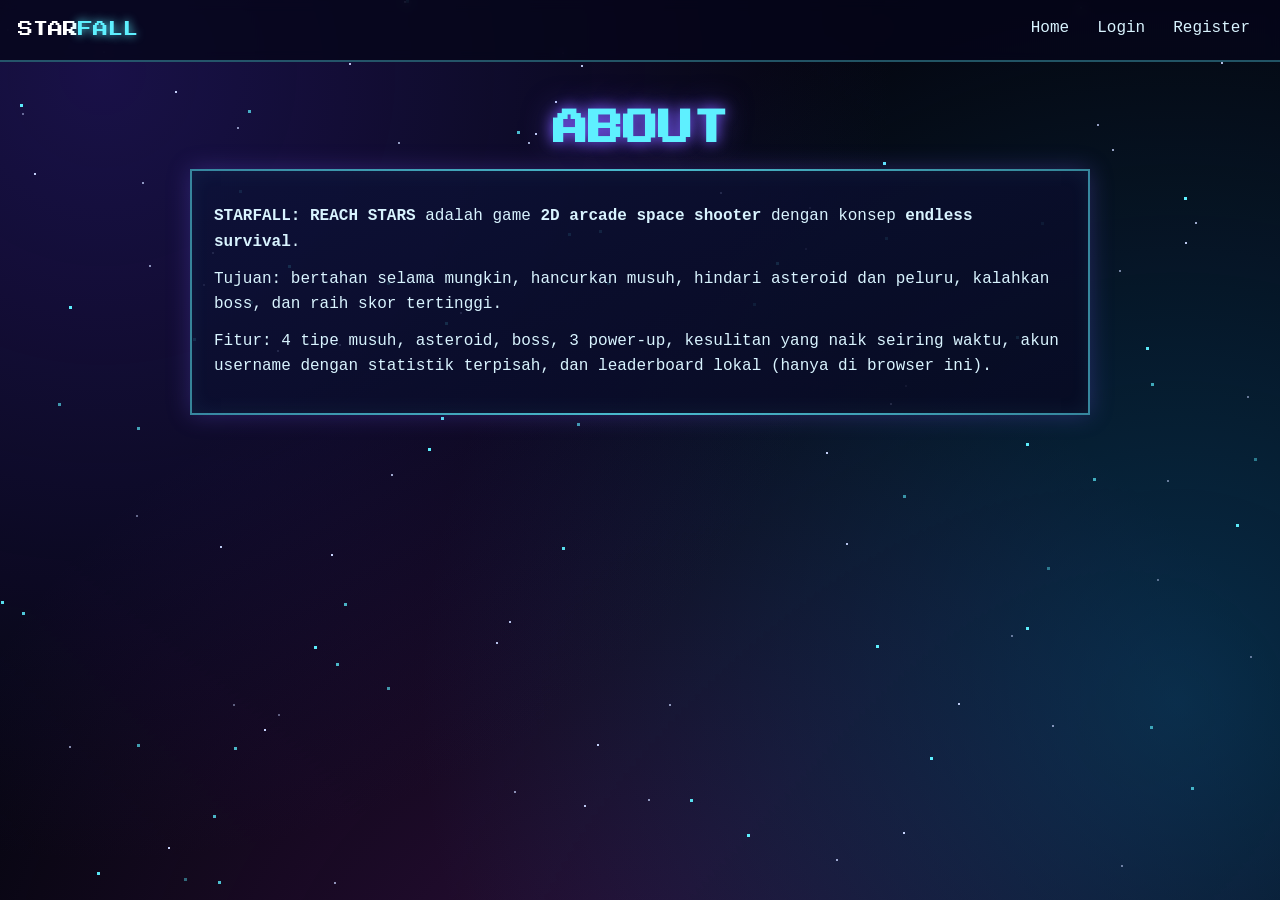
==== pages/about.html @ d7b39b53 "Add files via upload" ====
<!DOCTYPE html><html lang="id"><head><meta charset="utf-8"><meta name="viewport" content="width=device-width,initial-scale=1"><title>About - STARFALL: REACH STARS</title>
<link rel="preconnect" href="https://fonts.googleapis.com"><link href="https://fonts.googleapis.com/css2?family=Press+Start+2P&display=swap" rel="stylesheet"><link rel="stylesheet" href="../css/style.css"></head>
<body data-root="../" data-access="public"><div class="wrap"><h1>ABOUT</h1><div class="card tl"><p><b>STARFALL: REACH STARS</b> adalah game <b>2D arcade space shooter</b> dengan konsep <b>endless survival</b>.</p><p>Tujuan: bertahan selama mungkin, hancurkan musuh, hindari asteroid dan peluru, kalahkan boss, dan raih skor tertinggi.</p><p>Fitur: 4 tipe musuh, asteroid, boss, 3 power-up, kesulitan yang naik seiring waktu, akun username dengan statistik terpisah, dan leaderboard lokal (hanya di browser ini).</p></div></div><script src="../js/storage.js"></script><script src="../js/auth.js"></script><script src="../js/main.js"></script></body></html>
---- css/style.css ----
:root{--cy:#5ef0ff;--pu:#7b5cff;--bg:#05060f;--tx:#d9f4ff}
*{box-sizing:border-box}html{scroll-behavior:smooth}
body{margin:0;min-height:100vh;background:var(--bg);color:var(--tx);font:16px/1.6 'Courier New',monospace;display:flex;flex-direction:column;align-items:center;opacity:0;transition:opacity .5s}
body.in{opacity:1}
body::before{content:'';position:fixed;inset:-20%;z-index:-2;background:radial-gradient(circle at 20% 20%,#2b1b7a88,transparent 45%),radial-gradient(circle at 80% 70%,#0a5a8a77,transparent 45%),radial-gradient(circle at 50% 100%,#6a1b7a66,transparent 50%);animation:neb 24s ease-in-out infinite alternate}
@keyframes neb{to{transform:translate(4%,-3%) scale(1.12)}}
#bg{position:fixed;inset:0;z-index:-1;pointer-events:none}
h1,h2{font-family:'Press Start 2P','Courier New',monospace;color:var(--cy);text-shadow:0 0 14px var(--pu),0 0 30px #7b5cff88;line-height:1.4;margin:.4em 0}
h1{font-size:clamp(1.3rem,5vw,2.2rem)}h2{font-size:1.05rem}
a{color:var(--cy)}
.nav{position:sticky;top:0;z-index:5;width:100%;display:flex;justify-content:space-between;align-items:center;flex-wrap:wrap;gap:8px;padding:10px 18px;background:#05061acc;backdrop-filter:blur(6px);border-bottom:2px solid #5ef0ff55}
.nav nav{display:flex;align-items:center;flex-wrap:wrap;gap:4px}.nav nav a{padding:6px 12px;text-decoration:none;color:var(--tx);border-bottom:2px solid transparent;transition:.2s}
.nav nav a:hover,.nav nav a.on{color:var(--cy);border-color:var(--cy);text-shadow:0 0 8px var(--cy)}
.logo{font-family:'Press Start 2P',monospace;font-size:.95rem;text-decoration:none;color:#fff}.logo span{color:var(--cy);text-shadow:0 0 10px var(--cy)}
.wrap{width:min(94vw,900px);padding:28px 0;text-align:center}
.card{position:relative;background:linear-gradient(160deg,#0d1238dd,#080a22dd);border:2px solid #5ef0ff88;box-shadow:0 0 22px #7b5cff44,inset 0 0 20px #5ef0ff11;padding:22px;margin:16px auto;animation:rise .6s both}
.card:nth-child(2){animation-delay:.1s}.card:nth-child(3){animation-delay:.2s}.card:nth-child(4){animation-delay:.3s}
@keyframes rise{from{opacity:0;transform:translateY(24px)}}
.card::after{content:'';position:absolute;inset:-2px;border:2px solid transparent;border-image:linear-gradient(90deg,transparent,var(--cy),transparent) 1;opacity:.5;animation:sh 4s linear infinite;pointer-events:none}
@keyframes sh{50%{opacity:.1}}
.float{animation:fl 4s ease-in-out infinite}@keyframes fl{50%{transform:translateY(-10px)}}
.btn{display:inline-block;margin:6px;padding:12px 24px;background:linear-gradient(180deg,#8a6cff,#5a3cdf);border:2px solid var(--cy);color:#fff;font:bold 1rem 'Courier New',monospace;text-decoration:none;cursor:pointer;box-shadow:0 0 12px #5ef0ff66;transition:transform .15s,box-shadow .2s,background .2s}
.btn:hover{background:var(--cy);color:#05060f;box-shadow:0 0 24px var(--cy);transform:translateY(-2px)}.btn:active{transform:translateY(2px) scale(.97)}
.btn:focus-visible,input:focus-visible,.eye:focus-visible,.nav a:focus-visible{outline:3px solid #fff;outline-offset:2px}
.btn:disabled{opacity:.5;cursor:wait}.btn.sm{padding:6px 14px;margin:0 0 0 8px}.btn.big{font-size:1.25rem;padding:18px 44px;animation:pl 2s ease-in-out infinite}
@keyframes pl{50%{box-shadow:0 0 34px var(--cy)}}
form label{display:block;text-align:left;margin-top:12px;color:var(--cy);font-size:.9rem}
input{display:block;width:100%;margin:6px 0;padding:13px;background:#03041a;border:2px solid var(--pu);color:#fff;font:inherit;transition:.2s}
input:focus{border-color:var(--cy);box-shadow:0 0 12px #5ef0ff77;outline:none}
.pw{position:relative}.pw input{padding-right:52px}
.eye{position:absolute;right:4px;top:50%;transform:translateY(-50%);width:44px;height:44px;background:none;border:0;color:var(--cy);cursor:pointer;transition:.2s}
.eye:hover{color:#fff;filter:drop-shadow(0 0 6px var(--cy))}.eye:active{transform:translateY(-50%) scale(.85)}
.ok{color:#6dff9a}.err{color:#ff6b8a}#msg{min-height:1.6em;margin:10px 0}
.grid{display:grid;grid-template-columns:repeat(auto-fit,minmax(170px,1fr));gap:14px}.stat{margin:0}.stat b{display:block;font:1.7rem 'Press Start 2P',monospace;color:#fff;text-shadow:0 0 12px var(--cy);margin-top:8px}.stat small{color:var(--cy)}
table{width:100%;border-collapse:collapse}td,th{padding:8px;border-bottom:1px solid #7b5cff55;text-align:left}
.tl{text-align:left}.tl p{margin:.7em 0}
@media(max-width:560px){.nav{justify-content:center}.card{padding:16px}}
@media(prefers-reduced-motion:reduce){*{animation:none!important;transition:none!important}}
/* Game */
#gwrap{position:relative;width:min(100vw,calc((100vh - 60px)*.667));margin:0 auto}
canvas#cv{width:100%;display:block;background:#05060f;border:2px solid var(--cy);box-shadow:0 0 24px #7b5cff88;touch-action:none;image-rendering:pixelated}
#hud{display:flex;justify-content:space-between;align-items:center;width:100%;padding:6px;font-weight:bold}#hp{width:90px;height:12px;border:1px solid #fff;display:inline-block;vertical-align:middle}#hpf{height:100%;background:#ff3c5c;width:100%;display:block}
#over,#pause{position:absolute;inset:0;background:#05061aee;display:none;flex-direction:column;align-items:center;justify-content:center;text-align:center}
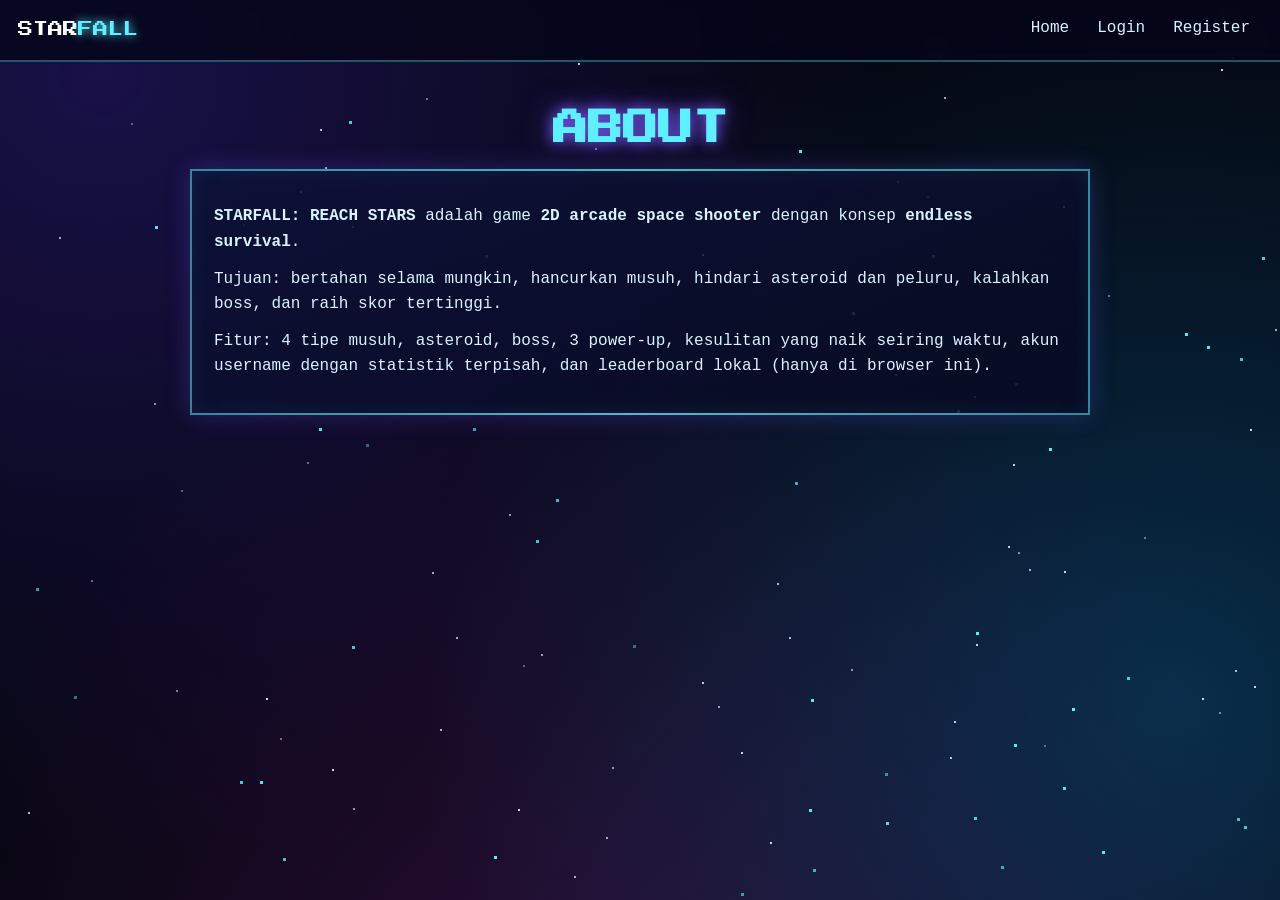
==== commit 16047741: "Add files via upload" ====
--- a/pages/about.html
+++ b/pages/about.html
@@ -1,3 +1,24 @@
-<!DOCTYPE html><html lang="id"><head><meta charset="utf-8"><meta name="viewport" content="width=device-width,initial-scale=1"><title>About - STARFALL: REACH STARS</title>
-<link rel="preconnect" href="https://fonts.googleapis.com"><link href="https://fonts.googleapis.com/css2?family=Press+Start+2P&display=swap" rel="stylesheet"><link rel="stylesheet" href="../css/style.css"></head>
-<body data-root="../" data-access="public"><div class="wrap"><h1>ABOUT</h1><div class="card tl"><p><b>STARFALL: REACH STARS</b> adalah game <b>2D arcade space shooter</b> dengan konsep <b>endless survival</b>.</p><p>Tujuan: bertahan selama mungkin, hancurkan musuh, hindari asteroid dan peluru, kalahkan boss, dan raih skor tertinggi.</p><p>Fitur: 4 tipe musuh, asteroid, boss, 3 power-up, kesulitan yang naik seiring waktu, akun username dengan statistik terpisah, dan leaderboard lokal (hanya di browser ini).</p></div></div><script src="../js/storage.js"></script><script src="../js/auth.js"></script><script src="../js/main.js"></script></body></html>
+<!DOCTYPE html>
+<html lang="id">
+    <head>
+        <meta charset="utf-8">
+        <meta name="viewport" content="width=device-width,initial-scale=1">
+        <title>About - STARFALL: REACH STARS</title>
+        <link rel="preconnect" href="https://fonts.googleapis.com">
+        <link href="https://fonts.googleapis.com/css2?family=Press+Start+2P&display=swap" rel="stylesheet">
+        <link rel="stylesheet" href="../css/style.css">
+    </head>
+    <body data-root="../" data-access="public">
+        <div class="wrap">
+            <h1>ABOUT</h1>
+            <div class="card tl">
+                <p><b>STARFALL: REACH STARS</b> adalah game <b>2D arcade space shooter</b> dengan konsep <b>endless survival</b>.</p>
+                <p>Tujuan: bertahan selama mungkin, hancurkan musuh, hindari asteroid dan peluru, kalahkan boss, dan raih skor tertinggi.</p>
+                <p>Fitur: 4 tipe musuh, asteroid, boss, 3 power-up, kesulitan yang naik seiring waktu, akun username dengan statistik terpisah, dan leaderboard lokal (hanya di browser ini).</p>
+            </div>
+        </div>
+        <script src="../js/storage.js"></script>
+        <script src="../js/auth.js"></script>
+        <script src="../js/main.js"></script>
+    </body>
+</html>
--- a/css/style.css
+++ b/css/style.css
@@ -1,43 +1,422 @@
-:root{--cy:#5ef0ff;--pu:#7b5cff;--bg:#05060f;--tx:#d9f4ff}
-*{box-sizing:border-box}html{scroll-behavior:smooth}
-body{margin:0;min-height:100vh;background:var(--bg);color:var(--tx);font:16px/1.6 'Courier New',monospace;display:flex;flex-direction:column;align-items:center;opacity:0;transition:opacity .5s}
-body.in{opacity:1}
-body::before{content:'';position:fixed;inset:-20%;z-index:-2;background:radial-gradient(circle at 20% 20%,#2b1b7a88,transparent 45%),radial-gradient(circle at 80% 70%,#0a5a8a77,transparent 45%),radial-gradient(circle at 50% 100%,#6a1b7a66,transparent 50%);animation:neb 24s ease-in-out infinite alternate}
-@keyframes neb{to{transform:translate(4%,-3%) scale(1.12)}}
-#bg{position:fixed;inset:0;z-index:-1;pointer-events:none}
-h1,h2{font-family:'Press Start 2P','Courier New',monospace;color:var(--cy);text-shadow:0 0 14px var(--pu),0 0 30px #7b5cff88;line-height:1.4;margin:.4em 0}
-h1{font-size:clamp(1.3rem,5vw,2.2rem)}h2{font-size:1.05rem}
-a{color:var(--cy)}
-.nav{position:sticky;top:0;z-index:5;width:100%;display:flex;justify-content:space-between;align-items:center;flex-wrap:wrap;gap:8px;padding:10px 18px;background:#05061acc;backdrop-filter:blur(6px);border-bottom:2px solid #5ef0ff55}
-.nav nav{display:flex;align-items:center;flex-wrap:wrap;gap:4px}.nav nav a{padding:6px 12px;text-decoration:none;color:var(--tx);border-bottom:2px solid transparent;transition:.2s}
-.nav nav a:hover,.nav nav a.on{color:var(--cy);border-color:var(--cy);text-shadow:0 0 8px var(--cy)}
-.logo{font-family:'Press Start 2P',monospace;font-size:.95rem;text-decoration:none;color:#fff}.logo span{color:var(--cy);text-shadow:0 0 10px var(--cy)}
-.wrap{width:min(94vw,900px);padding:28px 0;text-align:center}
-.card{position:relative;background:linear-gradient(160deg,#0d1238dd,#080a22dd);border:2px solid #5ef0ff88;box-shadow:0 0 22px #7b5cff44,inset 0 0 20px #5ef0ff11;padding:22px;margin:16px auto;animation:rise .6s both}
-.card:nth-child(2){animation-delay:.1s}.card:nth-child(3){animation-delay:.2s}.card:nth-child(4){animation-delay:.3s}
-@keyframes rise{from{opacity:0;transform:translateY(24px)}}
-.card::after{content:'';position:absolute;inset:-2px;border:2px solid transparent;border-image:linear-gradient(90deg,transparent,var(--cy),transparent) 1;opacity:.5;animation:sh 4s linear infinite;pointer-events:none}
-@keyframes sh{50%{opacity:.1}}
-.float{animation:fl 4s ease-in-out infinite}@keyframes fl{50%{transform:translateY(-10px)}}
-.btn{display:inline-block;margin:6px;padding:12px 24px;background:linear-gradient(180deg,#8a6cff,#5a3cdf);border:2px solid var(--cy);color:#fff;font:bold 1rem 'Courier New',monospace;text-decoration:none;cursor:pointer;box-shadow:0 0 12px #5ef0ff66;transition:transform .15s,box-shadow .2s,background .2s}
-.btn:hover{background:var(--cy);color:#05060f;box-shadow:0 0 24px var(--cy);transform:translateY(-2px)}.btn:active{transform:translateY(2px) scale(.97)}
-.btn:focus-visible,input:focus-visible,.eye:focus-visible,.nav a:focus-visible{outline:3px solid #fff;outline-offset:2px}
-.btn:disabled{opacity:.5;cursor:wait}.btn.sm{padding:6px 14px;margin:0 0 0 8px}.btn.big{font-size:1.25rem;padding:18px 44px;animation:pl 2s ease-in-out infinite}
-@keyframes pl{50%{box-shadow:0 0 34px var(--cy)}}
-form label{display:block;text-align:left;margin-top:12px;color:var(--cy);font-size:.9rem}
-input{display:block;width:100%;margin:6px 0;padding:13px;background:#03041a;border:2px solid var(--pu);color:#fff;font:inherit;transition:.2s}
-input:focus{border-color:var(--cy);box-shadow:0 0 12px #5ef0ff77;outline:none}
-.pw{position:relative}.pw input{padding-right:52px}
-.eye{position:absolute;right:4px;top:50%;transform:translateY(-50%);width:44px;height:44px;background:none;border:0;color:var(--cy);cursor:pointer;transition:.2s}
-.eye:hover{color:#fff;filter:drop-shadow(0 0 6px var(--cy))}.eye:active{transform:translateY(-50%) scale(.85)}
-.ok{color:#6dff9a}.err{color:#ff6b8a}#msg{min-height:1.6em;margin:10px 0}
-.grid{display:grid;grid-template-columns:repeat(auto-fit,minmax(170px,1fr));gap:14px}.stat{margin:0}.stat b{display:block;font:1.7rem 'Press Start 2P',monospace;color:#fff;text-shadow:0 0 12px var(--cy);margin-top:8px}.stat small{color:var(--cy)}
-table{width:100%;border-collapse:collapse}td,th{padding:8px;border-bottom:1px solid #7b5cff55;text-align:left}
-.tl{text-align:left}.tl p{margin:.7em 0}
-@media(max-width:560px){.nav{justify-content:center}.card{padding:16px}}
-@media(prefers-reduced-motion:reduce){*{animation:none!important;transition:none!important}}
+:root {
+    --cy: #5ef0ff;
+    --pu: #7b5cff;
+    --bg: #05060f;
+    --tx: #d9f4ff;
+}
+
+* {
+    box-sizing: border-box;
+}
+
+html {
+    scroll-behavior: smooth;
+}
+
+body {
+    margin: 0;
+    min-height: 100vh;
+    background: var(--bg);
+    color: var(--tx);
+    font: 16px/1.6 'Courier New',monospace;
+    display: flex;
+    flex-direction: column;
+    align-items: center;
+    opacity: 0;
+    transition: opacity .5s;
+}
+
+body.in {
+    opacity: 1;
+}
+
+body::before {
+    content: '';
+    position: fixed;
+    inset: -20%;
+    z-index: -2;
+    background: radial-gradient(circle at 20% 20%,#2b1b7a88,transparent 45%),radial-gradient(circle at 80% 70%,#0a5a8a77,transparent 45%),radial-gradient(circle at 50% 100%,#6a1b7a66,transparent 50%);
+    animation: neb 24s ease-in-out infinite alternate;
+}
+
+@keyframes neb {
+    to {
+        transform: translate(4%,-3%) scale(1.12);
+    }
+}
+
+#bg {
+    position: fixed;
+    inset: 0;
+    z-index: -1;
+    pointer-events: none;
+}
+
+h1,
+h2 {
+    font-family: 'Press Start 2P','Courier New',monospace;
+    color: var(--cy);
+    text-shadow: 0 0 14px var(--pu),0 0 30px #7b5cff88;
+    line-height: 1.4;
+    margin: .4em 0;
+}
+
+h1 {
+    font-size: clamp(1.3rem,5vw,2.2rem);
+}
+
+h2 {
+    font-size: 1.05rem;
+}
+
+a {
+    color: var(--cy);
+}
+
+.nav {
+    position: sticky;
+    top: 0;
+    z-index: 5;
+    width: 100%;
+    display: flex;
+    justify-content: space-between;
+    align-items: center;
+    flex-wrap: wrap;
+    gap: 8px;
+    padding: 10px 18px;
+    background: #05061acc;
+    backdrop-filter: blur(6px);
+    border-bottom: 2px solid #5ef0ff55;
+}
+
+.nav nav {
+    display: flex;
+    align-items: center;
+    flex-wrap: wrap;
+    gap: 4px;
+}
+
+.nav nav a {
+    padding: 6px 12px;
+    text-decoration: none;
+    color: var(--tx);
+    border-bottom: 2px solid transparent;
+    transition: .2s;
+}
+
+.nav nav a:hover,
+.nav nav a.on {
+    color: var(--cy);
+    border-color: var(--cy);
+    text-shadow: 0 0 8px var(--cy);
+}
+
+.logo {
+    font-family: 'Press Start 2P',monospace;
+    font-size: .95rem;
+    text-decoration: none;
+    color: #fff;
+}
+
+.logo span {
+    color: var(--cy);
+    text-shadow: 0 0 10px var(--cy);
+}
+
+.wrap {
+    width: min(94vw,900px);
+    padding: 28px 0;
+    text-align: center;
+}
+
+.card {
+    position: relative;
+    background: linear-gradient(160deg,#0d1238dd,#080a22dd);
+    border: 2px solid #5ef0ff88;
+    box-shadow: 0 0 22px #7b5cff44,inset 0 0 20px #5ef0ff11;
+    padding: 22px;
+    margin: 16px auto;
+    animation: rise .6s both;
+}
+
+.card:nth-child(2) {
+    animation-delay: .1s;
+}
+
+.card:nth-child(3) {
+    animation-delay: .2s;
+}
+
+.card:nth-child(4) {
+    animation-delay: .3s;
+}
+
+@keyframes rise {
+    from {
+        opacity: 0;
+        transform: translateY(24px);
+    }
+}
+
+.card::after {
+    content: '';
+    position: absolute;
+    inset: -2px;
+    border: 2px solid transparent;
+    border-image: linear-gradient(90deg,transparent,var(--cy),transparent) 1;
+    opacity: .5;
+    animation: sh 4s linear infinite;
+    pointer-events: none;
+}
+
+@keyframes sh {
+    50% {
+        opacity: .1;
+    }
+}
+
+.float {
+    animation: fl 4s ease-in-out infinite;
+}
+
+@keyframes fl {
+    50% {
+        transform: translateY(-10px);
+    }
+}
+
+.btn {
+    display: inline-block;
+    margin: 6px;
+    padding: 12px 24px;
+    background: linear-gradient(180deg,#8a6cff,#5a3cdf);
+    border: 2px solid var(--cy);
+    color: #fff;
+    font: bold 1rem 'Courier New',monospace;
+    text-decoration: none;
+    cursor: pointer;
+    box-shadow: 0 0 12px #5ef0ff66;
+    transition: transform .15s,box-shadow .2s,background .2s;
+}
+
+.btn:hover {
+    background: var(--cy);
+    color: #05060f;
+    box-shadow: 0 0 24px var(--cy);
+    transform: translateY(-2px);
+}
+
+.btn:active {
+    transform: translateY(2px) scale(.97);
+}
+
+.btn:focus-visible,
+input:focus-visible,
+.eye:focus-visible,
+.nav a:focus-visible {
+    outline: 3px solid #fff;
+    outline-offset: 2px;
+}
+
+.btn:disabled {
+    opacity: .5;
+    cursor: wait;
+}
+
+.btn.sm {
+    padding: 6px 14px;
+    margin: 0 0 0 8px;
+}
+
+.btn.big {
+    font-size: 1.25rem;
+    padding: 18px 44px;
+    animation: pl 2s ease-in-out infinite;
+}
+
+@keyframes pl {
+    50% {
+        box-shadow: 0 0 34px var(--cy);
+    }
+}
+
+form label {
+    display: block;
+    text-align: left;
+    margin-top: 12px;
+    color: var(--cy);
+    font-size: .9rem;
+}
+
+input {
+    display: block;
+    width: 100%;
+    margin: 6px 0;
+    padding: 13px;
+    background: #03041a;
+    border: 2px solid var(--pu);
+    color: #fff;
+    font: inherit;
+    transition: .2s;
+}
+
+input:focus {
+    border-color: var(--cy);
+    box-shadow: 0 0 12px #5ef0ff77;
+    outline: none;
+}
+
+.pw {
+    position: relative;
+}
+
+.pw input {
+    padding-right: 52px;
+}
+
+.eye {
+    position: absolute;
+    right: 4px;
+    top: 50%;
+    transform: translateY(-50%);
+    width: 44px;
+    height: 44px;
+    background: none;
+    border: 0;
+    color: var(--cy);
+    cursor: pointer;
+    transition: .2s;
+}
+
+.eye:hover {
+    color: #fff;
+    filter: drop-shadow(0 0 6px var(--cy));
+}
+
+.eye:active {
+    transform: translateY(-50%) scale(.85);
+}
+
+.ok {
+    color: #6dff9a;
+}
+
+.err {
+    color: #ff6b8a;
+}
+
+#msg {
+    min-height: 1.6em;
+    margin: 10px 0;
+}
+
+.grid {
+    display: grid;
+    grid-template-columns: repeat(auto-fit,minmax(170px,1fr));
+    gap: 14px;
+}
+
+.stat {
+    margin: 0;
+}
+
+.stat b {
+    display: block;
+    font: 1.7rem 'Press Start 2P',monospace;
+    color: #fff;
+    text-shadow: 0 0 12px var(--cy);
+    margin-top: 8px;
+}
+
+.stat small {
+    color: var(--cy);
+}
+
+table {
+    width: 100%;
+    border-collapse: collapse;
+}
+
+td,
+th {
+    padding: 8px;
+    border-bottom: 1px solid #7b5cff55;
+    text-align: left;
+}
+
+.tl {
+    text-align: left;
+}
+
+.tl p {
+    margin: .7em 0;
+}
+
+@media (max-width:560px) {
+    .nav {
+        justify-content: center;
+    }
+    .card {
+        padding: 16px;
+    }
+}
+
+@media (prefers-reduced-motion:reduce) {
+    * {
+        animation: none!important;
+        transition: none!important;
+    }
+}
+
 /* Game */
-#gwrap{position:relative;width:min(100vw,calc((100vh - 60px)*.667));margin:0 auto}
-canvas#cv{width:100%;display:block;background:#05060f;border:2px solid var(--cy);box-shadow:0 0 24px #7b5cff88;touch-action:none;image-rendering:pixelated}
-#hud{display:flex;justify-content:space-between;align-items:center;width:100%;padding:6px;font-weight:bold}#hp{width:90px;height:12px;border:1px solid #fff;display:inline-block;vertical-align:middle}#hpf{height:100%;background:#ff3c5c;width:100%;display:block}
-#over,#pause{position:absolute;inset:0;background:#05061aee;display:none;flex-direction:column;align-items:center;justify-content:center;text-align:center}
+#gwrap {
+    position: relative;
+    width: min(100vw,calc((100vh - 60px)*.667));
+    margin: 0 auto;
+}
+
+canvas#cv {
+    width: 100%;
+    display: block;
+    background: #05060f;
+    border: 2px solid var(--cy);
+    box-shadow: 0 0 24px #7b5cff88;
+    touch-action: none;
+    image-rendering: pixelated;
+}
+
+#hud {
+    display: flex;
+    justify-content: space-between;
+    align-items: center;
+    width: 100%;
+    padding: 6px;
+    font-weight: bold;
+}
+
+#hp {
+    width: 90px;
+    height: 12px;
+    border: 1px solid #fff;
+    display: inline-block;
+    vertical-align: middle;
+}
+
+#hpf {
+    height: 100%;
+    background: #ff3c5c;
+    width: 100%;
+    display: block;
+}
+
+#over,
+#pause {
+    position: absolute;
+    inset: 0;
+    background: #05061aee;
+    display: none;
+    flex-direction: column;
+    align-items: center;
+    justify-content: center;
+    text-align: center;
+}
